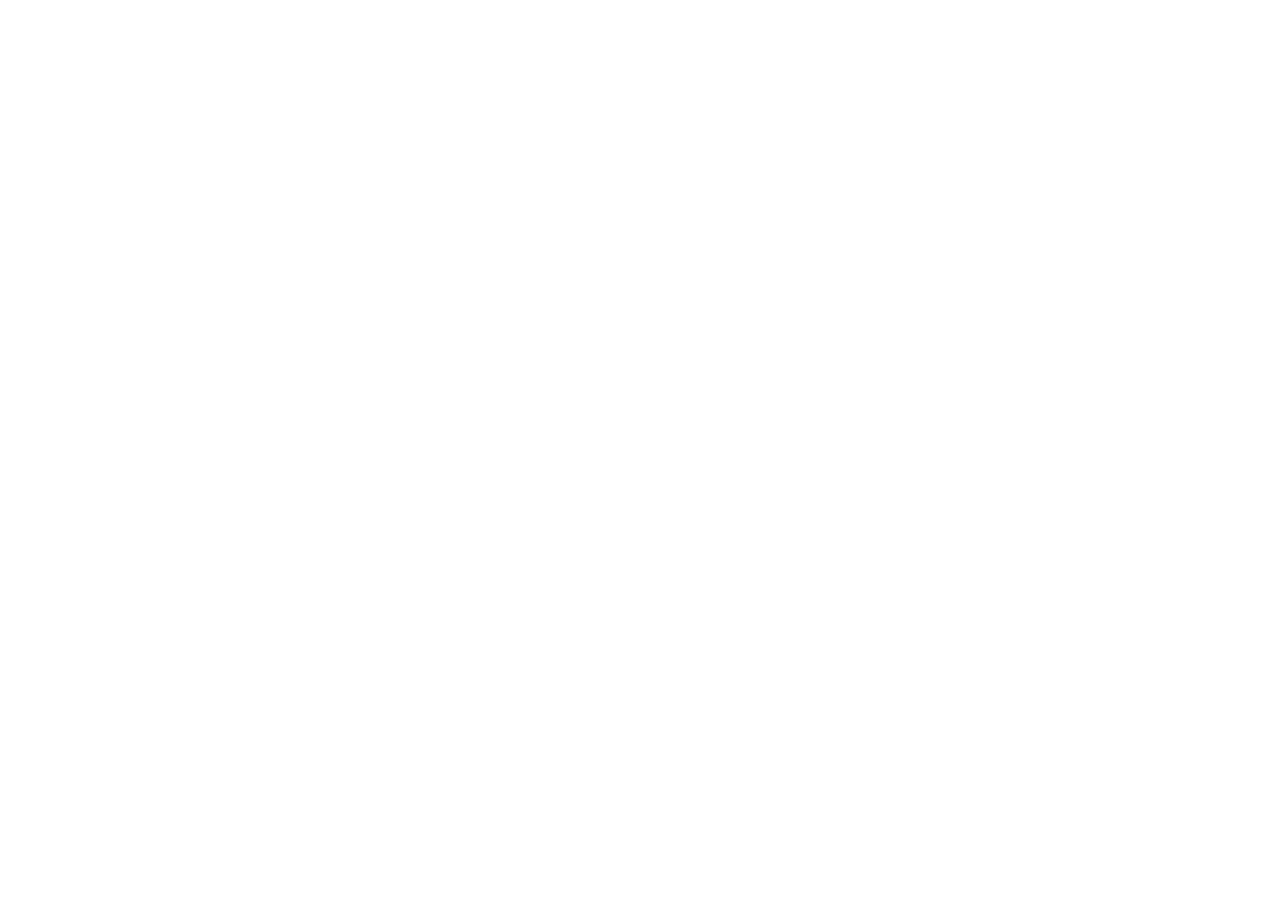
==== src/Index.html @ dcd02e63 "Initial commit with some starter files" ====
<!DOCTYPE html>
<html>
  <head>
    <meta charset="utf-8">
    <meta http-equiv="X-UA-Compatible" content="IE=edge">
    <title>Discover Country Information</title>
    <meta name="description" content="Discover country information">
    <meta name="viewport" content="width=device-width, initial-scale=1">
    <link rel="stylesheet" href="./css/main.css">
  </head>
  <body>
    
    
    <script src="./scripts/main.js" async defer></script>
  </body>
</html>
---- src/css/main.css ----
/* List Builder CSS */

* {
  box-sizing: border-box;
}

/* body { 
  margin: 0;
  background-color: #eee;
} */

.jumbotron { 
  padding: 30px; /* fills out the jumbotron */
  background-color: rgb(35, 64, 109);
}

.container {
  width: 1170px; /* specify a width */
  margin: 0 auto;  /* centers the container */
  padding: 0 15px; /* adds some padding to the left and right*/
}

.jumbotron .container { 
  max-width: 100%; /* allows the jumbotron to adjust on smaller widths */
}

.jumbotron h1 { 
  text-align: center; /* centers the heading */
  color: #DDD;
  font-family: 'Raleway', Helvetica, Arial, sans-serif;
  font-weight: 600;
  text-transform: uppercase;
}

.hidden {
  display: none;
}

.tableBorder {
  border: 1px solid black;
  border-collapse: collapse;
  padding: 3px;
  vertical-align: top;
}

/* Keep the footer in place */
.footer
{
    text-align: center;
    position: fixed;
    bottom: 0px;
    width:100%;
    padding: 10px;
    background-color: rgb(35, 64, 109);
    font-size: 12px;
    color:rgb(255, 255, 255);
}


.flex-container {
  display: flex;
  flex-wrap: wrap;
}


.flexboxRow {
  display: flex;
  flex-wrap: wrap;
}

/* Create four equal entries in myflexbox */
.flexboxColumn {
  flex: 10%;
  padding: 10px;
}

/* Media query - on screens that are 992px wide or less, go from four columns to two columns */
@media screen and (max-width: 992px) {
  .flexboxColumn {
    flex: 50%;
  }
}

/* Media query - on screens that are 600px wide or less, make the columns stack on top of each other instead of next to each other */
@media screen and (max-width: 600px) {
  .flexboxRow {
    flex-direction: column;
  }
}
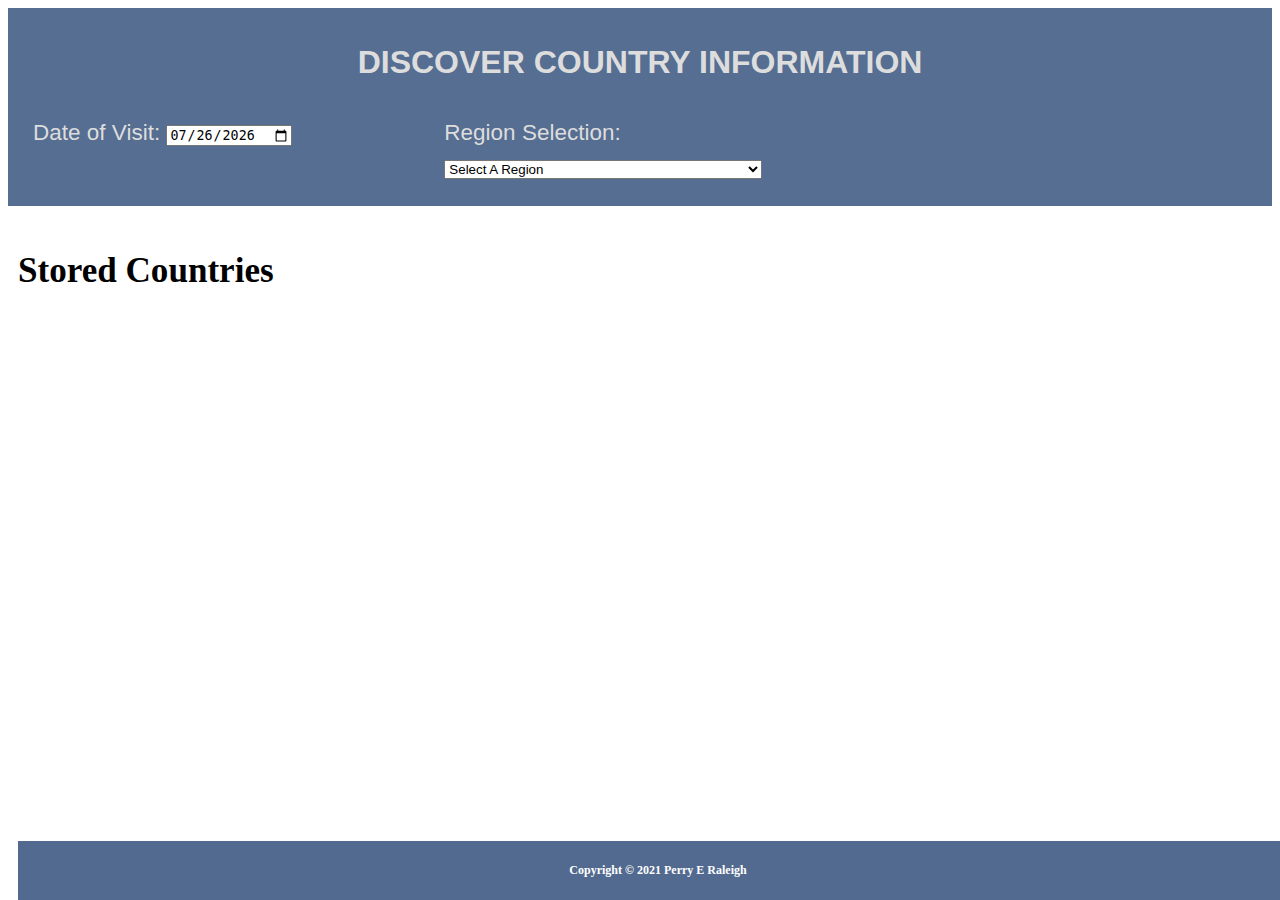
==== commit b4e118bf: "Made a lot of progress on styling" ====
--- a/src/Index.html
+++ b/src/Index.html
@@ -1,16 +1,63 @@
 <!DOCTYPE html>
 <html>
-  <head>
-    <meta charset="utf-8">
-    <meta http-equiv="X-UA-Compatible" content="IE=edge">
-    <title>Discover Country Information</title>
-    <meta name="description" content="Discover country information">
-    <meta name="viewport" content="width=device-width, initial-scale=1">
-    <link rel="stylesheet" href="./css/main.css">
-  </head>
-  <body>
-    
-    
-    <script src="./scripts/main.js" async defer></script>
-  </body>
+
+<head>
+  <meta charset="utf-8">
+  <meta http-equiv="X-UA-Compatible" content="IE=edge">
+  <title>Discover Country Information</title>
+  <meta name="description" content="Information about countries">
+  <meta name="viewport" content="width=device-width, initial-scale=1">
+  <script defer src="./scripts/main.js"></script>
+  <link rel="stylesheet" href="./css/main.css">
+</head>
+
+<body>
+
+  <div class="jumbotron">
+    <div class="container">
+      <h1>Discover Country Information</h1>
+    </div>
+    <div class="flex-container">
+      <div class="flexboxColumn-5">
+        <span class="text-label">Date of Visit: </span>
+        <input type="date" id="visitDate">
+      </div>
+      <div class="flexboxColumn-5">
+        <span class="text-label">Region Selection: </span>
+        <select id="regionList" onchange="getCountries()">
+          <option value="none" selected disabled hidden>Select A Region</option>
+        </select>
+      </div>
+      <div class="flexboxColumn-5">
+        <span id="countrySelect" class="text-label">Country Selection:
+          <select id="countryList" onchange="getCountryInfo()">
+            <option value="none" selected disabled hidden>Select A Country</option>
+          </select>
+        </span>
+      </div>
+    </div>
+  </div>
+
+  <div class="flex-container">
+    <div class="flexboxColumn">
+      <h3>Stored Countries</h3>
+    </div>
+
+    <div id="countryView" class="flexboxColumn">
+      <h3>The Country Information</h3>
+      <div id="countryInfo">
+      </div>
+    </div>
+  </div>
+
+  <div class="flex-container">
+    <div class="flexboxColumn">
+      <div class="footer">
+        <p><b>Copyright &copy; 2021 Perry E Raleigh</b></p>
+      </div>
+    </div>
+  </div>
+
+</body>
+
 </html>--- a/src/css/main.css
+++ b/src/css/main.css
@@ -4,18 +4,12 @@
   box-sizing: border-box;
 }
 
-/* body { 
-  margin: 0;
-  background-color: #eee;
-} */
-
 .jumbotron { 
-  padding: 30px; /* fills out the jumbotron */
-  background-color: rgb(35, 64, 109);
+  padding: 15px; /* fills out the jumbotron */
+  background-color: rgb(86, 110, 145);
 }
 
 .container {
-  width: 1170px; /* specify a width */
   margin: 0 auto;  /* centers the container */
   padding: 0 15px; /* adds some padding to the left and right*/
 }
@@ -30,6 +24,13 @@
   font-family: 'Raleway', Helvetica, Arial, sans-serif;
   font-weight: 600;
   text-transform: uppercase;
+}
+
+.text-label { 
+  color: #DDD;
+  font-family: 'Raleway', Helvetica, Arial;
+  font-size: 75%;
+  font-weight: 50;
 }
 
 .hidden {
@@ -51,7 +52,7 @@
     bottom: 0px;
     width:100%;
     padding: 10px;
-    background-color: rgb(35, 64, 109);
+    background-color: rgb(82, 106, 143);
     font-size: 12px;
     color:rgb(255, 255, 255);
 }
@@ -59,19 +60,30 @@
 
 .flex-container {
   display: flex;
-  flex-wrap: wrap;
+  flex-wrap: row wrap;
 }
 
-
-.flexboxRow {
-  display: flex;
-  flex-wrap: wrap;
+.flex-container > div {
+  flex: 1 100%;
+  margin: 5px;
+  padding: 5px;
+  font-size: 30px;
+  flex-grow: 1;
 }
 
-/* Create four equal entries in myflexbox */
+.flexboxColumn-5 {
+  flex: 5%;
+  padding: 5px;
+}
+
+.flexboxColumn-10 {
+  flex: 10%;
+  padding: 5px;
+}
+
 .flexboxColumn {
   flex: 10%;
-  padding: 10px;
+  padding: 5px;
 }
 
 /* Media query - on screens that are 992px wide or less, go from four columns to two columns */
